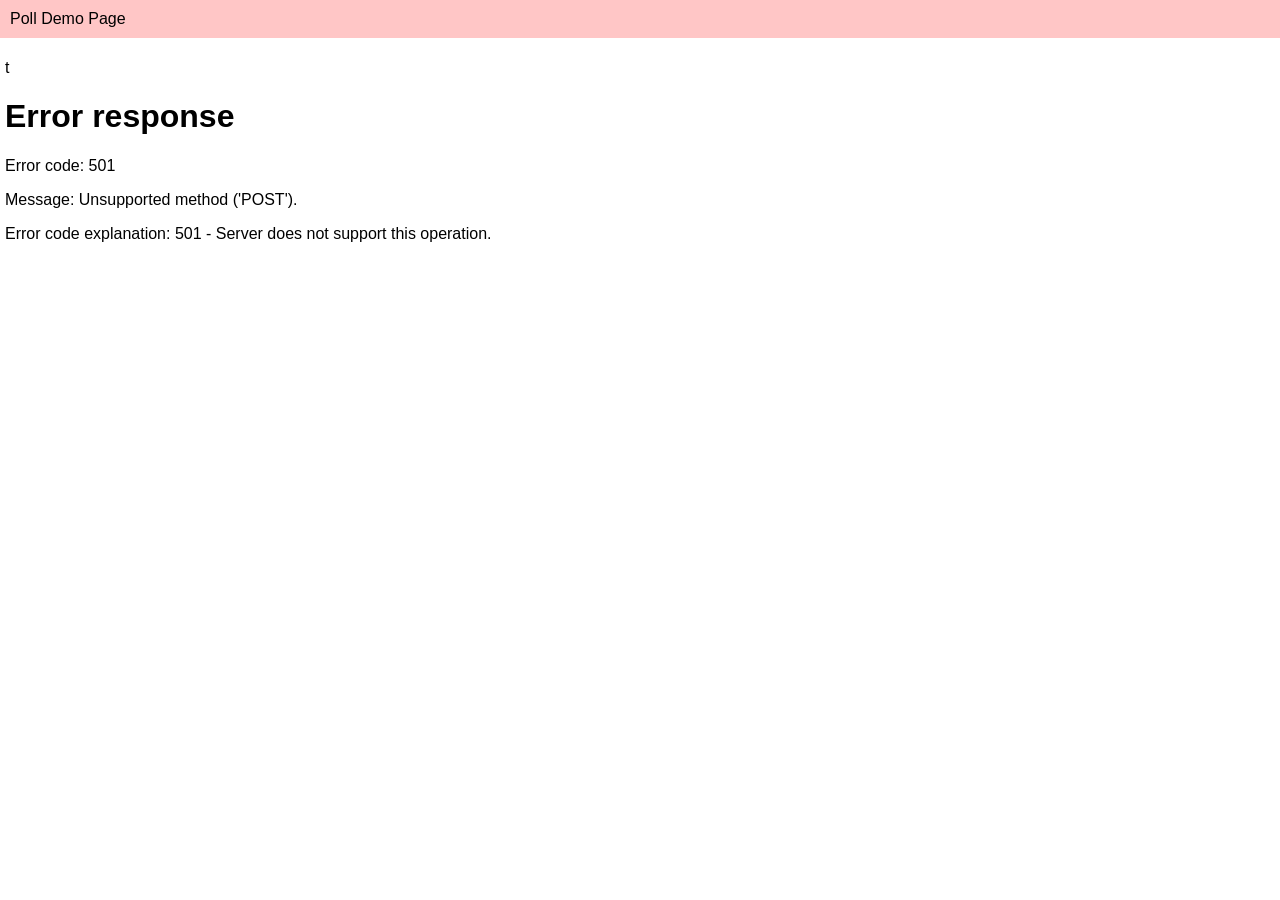
==== survey.html @ b7999ff5 "worked on php" ====
<!DOCTYPE html>
<html>
  <head>
    <title>Poll Demo Page</title>
    <link href="theme.css" rel="stylesheet">
    <script src="poll.js"></script>
  </head>
  <body>
    <header id="page-head">
      Poll Demo Page
    </header>
    <div id="page-body">
      <p>
       t
      </p>
 
      <!-- [THE POLL DOCKET] -->
      <!-- JUST COPY THIS PART INTO YOUR PROJECT -->
      <!-- CHANGE THE POLL ID BELOW TO SET YOUR DESIRED QUESTION -->
      <input type="hidden" id="poll_id" value="1"/>
      <div id="container"></div>
    </div>
  </body>
</html>
---- theme.css ----
html, body{
  font-family: arial;
  padding: 0;
  margin: 0;
}
#page-head{
  padding: 10px;
  background: #ffc6c6;
}
#page-body{
  padding: 5px;
}
#page-foot{
  padding: 10px;
  background: #eaffed;
}

/* [POLLING DOCKET - SHOW OPTIONS] */
/* USE THIS PART IN YOUR PROJECT */
.poll-dock{
  max-width: 400px;
  border: 1px solid #aaa;
  background: #f6f6f6;
}
.poll-question{
  background: #464c46;
  color: #fff;
  font-weight: bold;
  padding: 10px;
}
.poll-options{
  padding: 10px;
}
.poll-option{
  margin: 10px 0;
}
.poll-dock input[type=submit]{
  background: #b5411e;
  color: #fff;
  padding: 10px;
  border: 0;
}
.poll-dock input[type=button]{
  background: #000;
  color: #fff;
  padding: 10px;
  border: 0;
}

/* [POLLING DOCKET - SHOW RESULTS] */
.poll-votes{
  padding: 10px;
}
.poll-stats{
  font-size: 0.8em;
  font-weight: bold;
  color: #c6352d;
}
.poll-bar-outside, .poll-bar-inside{
  height: 20px;
}
.poll-bar-outside{
  width: 100%;
  border: 1px solid #999;
  margin: 5px 0;
}
.poll-bar-inside{
  background: #c62d2d;
}
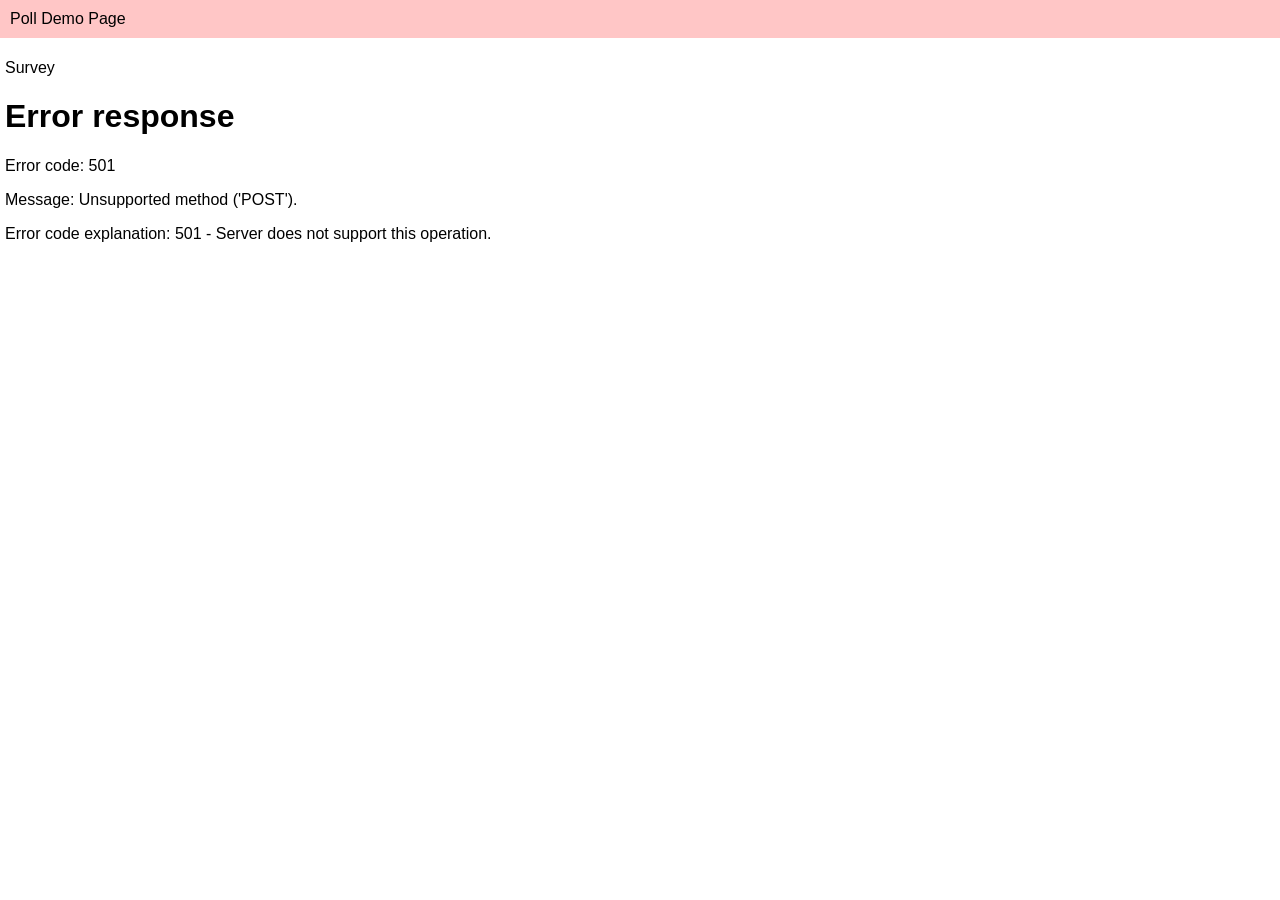
==== commit db7ca56a: "worked on stuff" ====
--- a/survey.html
+++ b/survey.html
@@ -11,7 +11,7 @@
     </header>
     <div id="page-body">
       <p>
-       t
+       Survey
       </p>
  
       <!-- [THE POLL DOCKET] -->
